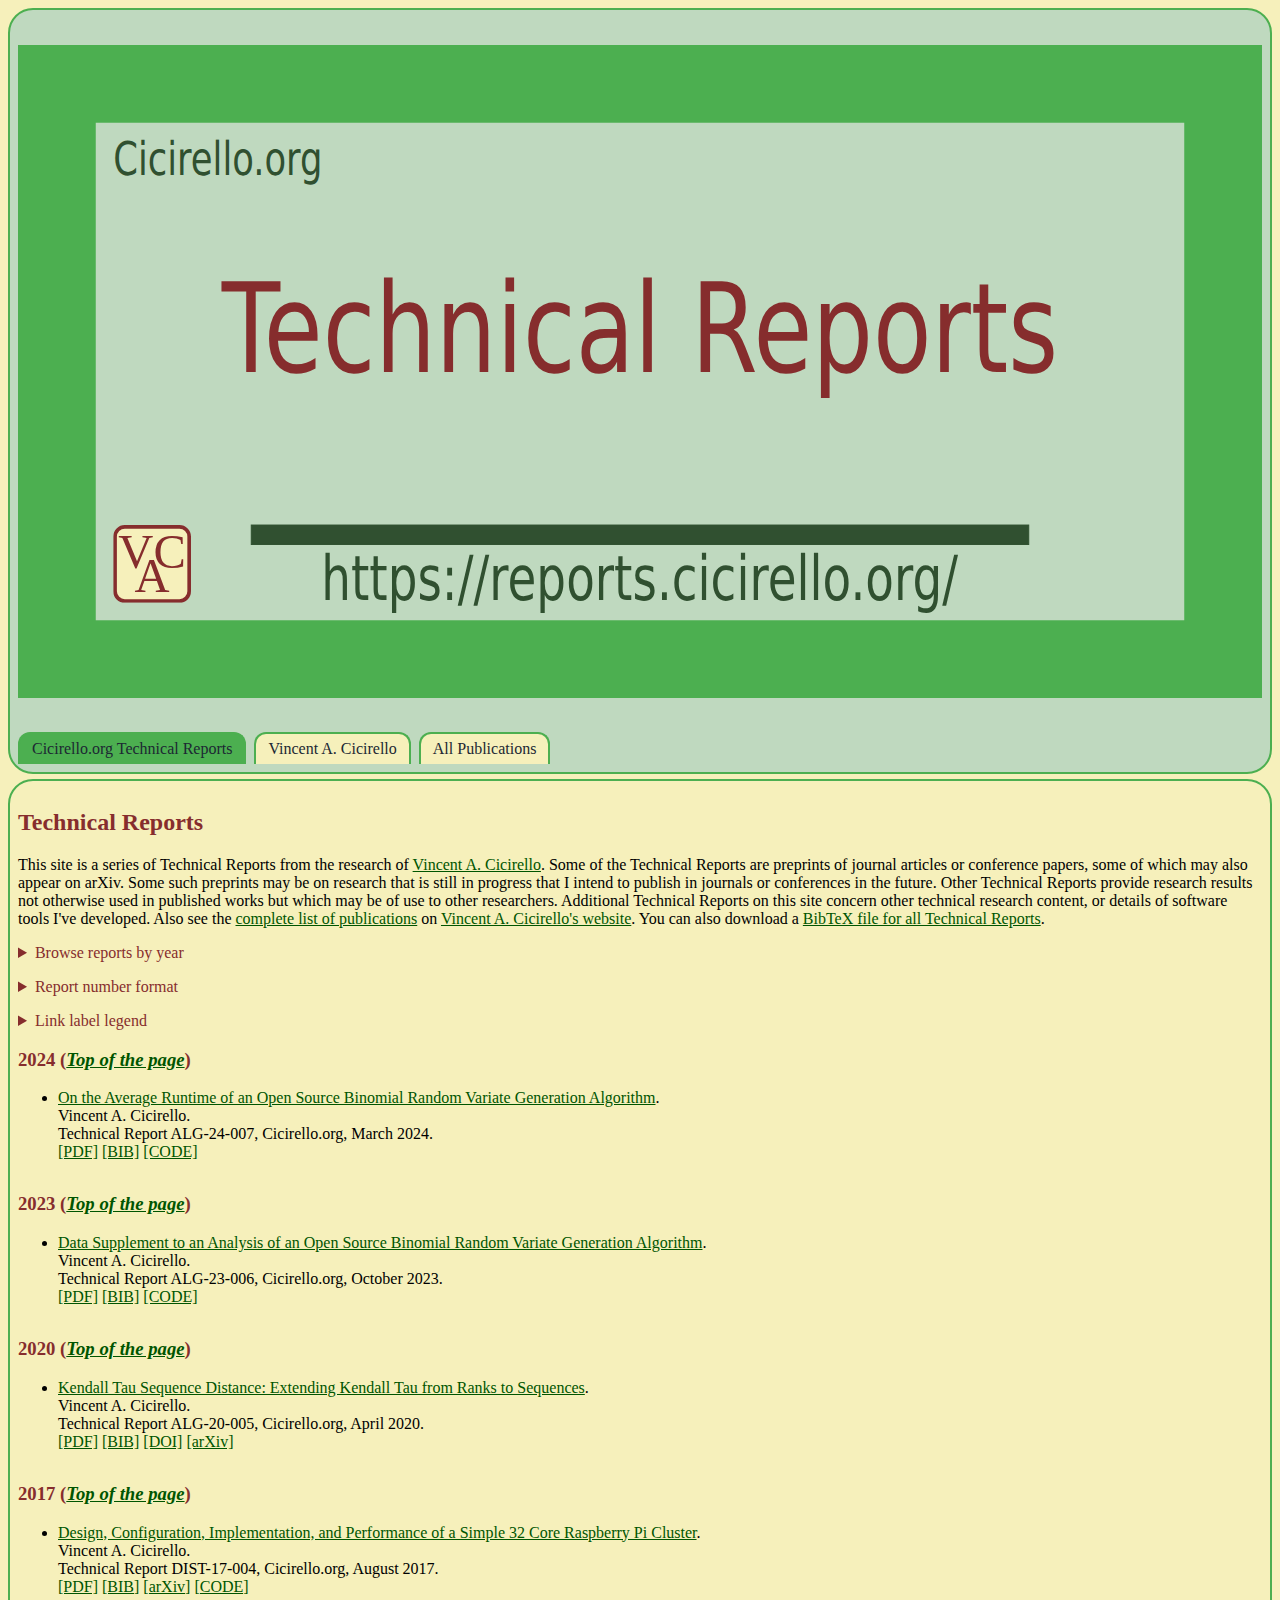
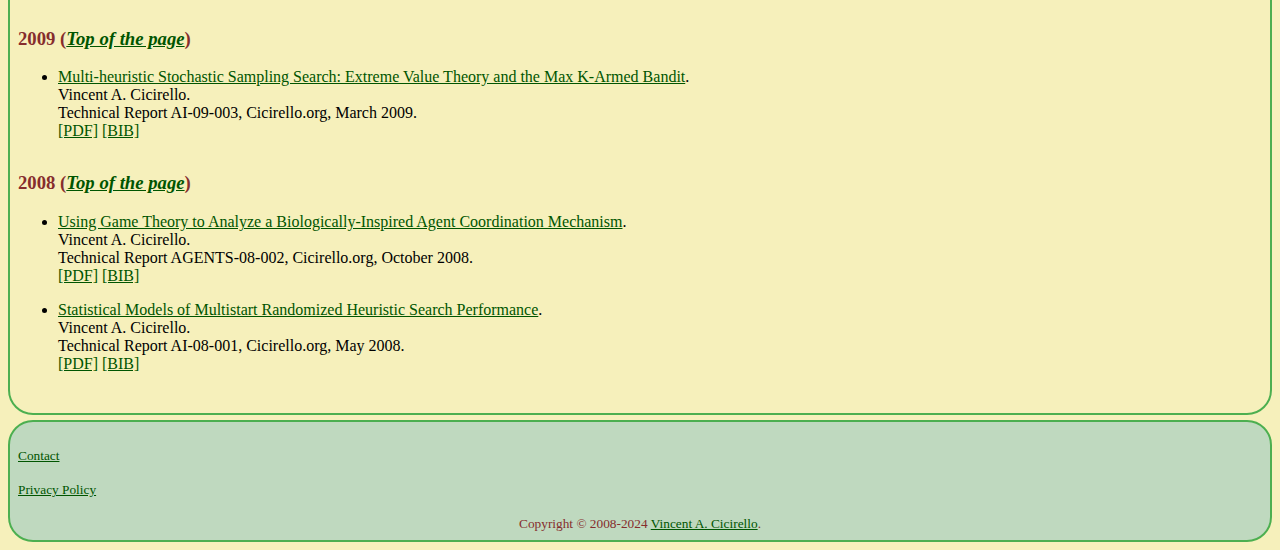
==== index.html @ 2cea1b13 "added ALG-24-007" ====
<!DOCTYPE html>
<html lang=en>
<head>
<meta charset=utf-8>
<link rel="canonical" href="https://reports.cicirello.org/">
<meta name="viewport" content="width=device-width, initial-scale=1">
<meta http-equiv="Content-Security-Policy" content="default-src 'none'; img-src 'self'; style-src 'sha256-wDhQNQeA3QCMAcoPs1LO+TUwUbNoRAyYm7H+MJEdV0U='; base-uri 'none'; form-action 'none';">
<meta name="referrer" content="strict-origin-when-cross-origin">
<title>Cicirello.org Technical Reports</title>
<meta name="title" content="Cicirello.org Technical Reports">
<meta name="description" content="This site is a collection of Technical Reports from the research of Vincent A. Cicirello. It includes preprints of publications, some of which may also appear on arXiv; reports on research results not otherwise used in published works but which may be of use to other researchers; among other technical research content.">
<link rel="icon" href="/images/favicon.svg" sizes="any" type="image/svg+xml">
<meta property="og:url" content="https://reports.cicirello.org/">
<meta property="og:title" content="Cicirello.org Technical Reports">
<meta property="og:image" content="https://reports.cicirello.org/images/reports.png">
<meta property="og:image:width" content="1280">
<meta property="og:image:height" content="672">
<meta property="og:description" content="This site is a collection of Technical Reports from the research of Vincent A. Cicirello. It includes preprints of publications, some of which may also appear on arXiv; reports on research results not otherwise used in published works but which may be of use to other researchers; among other technical research content.">
<style>
header, nav, footer, article, section {display: block;}
footer {clear: both;}
body {background-color: #f6f0bb; font-family: Georgia, Times, "Times New Roman", serif;}
#siteheader, footer {background-color: #bfd9bf;}
#siteheader, footer, article {border: 2px solid #4CAF50; border-radius: 25px; margin-bottom: 5px; padding: 8px;}
h1, h2, h3, h4, h5, h6, strong {color: #862d2d;}
#siteheader h2 {font-size: 2em; text-align: center;}
img.respimg {max-width: 100%; height: auto;}
a {color: #005500;}
a:visited {color:#862d2d;}
#toggle {position: absolute; left: -100vw; display: none;}
nav {margin: 0px; padding: 0; overflow: hidden;}
nav div, #menu-icon {float: left; margin-right: 8px;}
nav div a, #menu-icon {display: block; background-color: #f6f0bb; border: 2px solid #4CAF50; text-decoration: none; text-align: center; color: #1c2833;}
nav div a {border-bottom: none; border-radius: 12px 12px 0px 0px; padding: 6px 12px;}
#menu-icon {cursor: pointer; display: none;}
nav div a:visited {color: #1c2833;}
nav div a:hover:not(.active), #menu-icon:hover:not(.active) {background-color: #305030; color: white;}
nav div a.active {background-color: #4CAF50;}
article li {margin-bottom: 12px; margin-top: 12px;}
.publist li {margin-bottom: 16px;}
.publist ul {margin-bottom: 32px;}
section {margin-top: 30px;}
#pubyears {list-style-type: none; margin: 0px; padding: 0px; overflow: auto;}
#pubyears li {float: left; margin: 0px 12px 12px 0px;}
#copyright {text-align: center; color: #862d2d;}
.pdfembed {width:96%; height:123vw; padding:16px 2%;}
img.button {margin:0px 0px 0px 12px;}
@media screen and (max-width:600px){
nav div a:not(.active) {display: none;}
#toggle:checked ~ div a:not(.active) {display: block;}
#menu-icon {display: block; padding: 3px 7px 3px 7px; border-radius: 4px;}
.pdfembed {display:none;}
}
details, details[open] summary {margin-bottom:12pt; margin-top:12pt;}
summary {color:#862d2d; cursor:pointer;}
table {border-collapse:collapse; border: 2px solid #862d2d;}
th {text-align:left;color: #862d2d;}
td, th {padding:5px; border: 1px solid #862d2d;}
pre {overflow-x:auto;}
</style>
</head>
<body>
<header id="siteheader">
<h2><img src="images/reports.svg" alt="Cicirello.org Technical Reports" width="1280" height="672" class="respimg"></h2>
<nav id="topNav">
<input type="checkbox" id="toggle">
<label for="toggle" id="menu-icon">&#9776;</label>
<div><a href="/" class="active">Cicirello.org Technical Reports</a></div>
<div><a href="https://www.cicirello.org/">Vincent A. Cicirello</a></div>
<div><a href="https://www.cicirello.org/publications/">All Publications</a></div>
</nav>
</header>
<article class="publist">
<h2 id="top">Technical Reports</h2>
<p>This site is a series of Technical Reports from the research of
<a href="https://www.cicirello.org/">Vincent A. Cicirello</a>. Some of the
Technical Reports are preprints of journal articles or conference papers,
some of which may also appear on arXiv. Some such preprints may be on
research that is still in progress that I intend to publish in journals
or conferences in the future. Other Technical Reports provide research
results not otherwise used in published works but which may be of use to
other researchers. Additional Technical Reports on this site concern other
technical research content, or details of software tools I've developed.
Also see the
<a href="https://www.cicirello.org/publications/">complete list of
publications</a> on
<a href="https://www.cicirello.org/">Vincent A. Cicirello's website</a>.
You can also download a <a href="reports.bib">BibTeX file for all Technical
Reports</a>.</p>
<details>
<summary>Browse reports by year</summary>
<ul id="pubyears">
<li><a href="#2024">2024</a>,</li>
<li><a href="#2023">2023</a>,</li>
<li><a href="#2020">2020</a>,</li>
<li><a href="#2017">2017</a>,</li>
<li><a href="#2009">2009</a>,</li>
<li><a href="#2008">2008</a></li></ul>
</details>
<details>
<summary>Report number format</summary>
Reports are numbered according to PREFIX-YEAR-SEQ, where YEAR is a 2-digit year, SEQ is a
unique 3-digit sequence number, and PREFIX is an abbreviated topic or category for the
report, as indicated below:
<table>
<tr><th>PREFIX</th><th>Topic or Category</th></tr>
<tr><td>AGENTS</td><td>Agents and Multi-Agent Systems</td></tr>
<tr><td>AI</td><td>Artificial Intelligence</td></tr>
<tr><td>ALG</td><td>Algorithms</td></tr>
<tr><td>DIST</td><td>Distributed Systems</td></tr>
</table>
</details>
<details>
<summary>Link label legend</summary>
<table>
<tr><th>Link</th><th>Links To</th></tr>
<tr><td>Title</td><td>Abstract/information page</td></tr>
<tr><td>[PDF]</td><td>Full-text pdf file</td></tr>
<tr><td>[BIB]</td><td>BibTeX file</td></tr>
<tr><td>[DOI]</td><td>Persistent link to publisher's version</td></tr>
<tr><td>[PUB]</td><td>Publisher's version</td></tr>
<tr><td>[arXiv]</td><td>Preprint on arXiv.org</td></tr>
<tr><td>[CODE]</td><td>Source code repository, such as to reproduce experimental results, etc.</td></tr>
</table>
</details>
<h3 id="2024">2024 (<a href="#top"><em>Top of the page</em></a>)</h3>
<ul>
<li><a href="24/007/">On the Average Runtime of an Open Source Binomial Random Variate Generation Algorithm</a>.<br>
Vincent A. Cicirello.<br>
Technical Report ALG-24-007, Cicirello.org, March 2024.<br>
<a href="24/007/ALG-24-007.pdf">[PDF]</a> <a href="24/007/ALG-24-007.bib">[BIB]</a> <a href="https://github.com/cicirello/btpe-iterations">[CODE]</a></li>
</ul>
<h3 id="2023">2023 (<a href="#top"><em>Top of the page</em></a>)</h3>
<ul>
<li><a href="23/006/">Data Supplement to an Analysis of an Open Source Binomial Random Variate Generation Algorithm</a>.<br>
Vincent A. Cicirello.<br>
Technical Report ALG-23-006, Cicirello.org, October 2023.<br>
<a href="23/006/VAC-TR-23-006.pdf">[PDF]</a> <a href="23/006/ALG-23-006.bib">[BIB]</a> <a href="https://github.com/cicirello/btpe-iterations">[CODE]</a></li>
</ul>
<h3 id="2020">2020 (<a href="#top"><em>Top of the page</em></a>)</h3>
<ul>
<li><a href="20/005/">Kendall Tau Sequence Distance: Extending Kendall Tau from Ranks to Sequences</a>.<br>
Vincent A. Cicirello.<br>
Technical Report ALG-20-005, Cicirello.org, April 2020.<br>
<a href="20/005/VAC-TR-20-005.pdf">[PDF]</a> <a href="20/005/ALG-20-005.bib">[BIB]</a> <a href="https://doi.org/10.4108/eai.13-7-2018.163925">[DOI]</a> <a href="https://arxiv.org/abs/1905.02752">[arXiv]</a></li>
</ul>
<h3 id="2017">2017 (<a href="#top"><em>Top of the page</em></a>)</h3>
<ul>
<li><a href="17/004/">Design, Configuration, Implementation, and Performance of a Simple 32 Core Raspberry Pi Cluster</a>.<br>
Vincent A. Cicirello.<br>
Technical Report DIST-17-004, Cicirello.org, August 2017.<br>
<a href="17/004/VAC-TR-17-004.pdf">[PDF]</a> <a href="17/004/DIST-17-004.bib">[BIB]</a> <a href="https://arxiv.org/abs/1708.05264">[arXiv]</a> <a href="https://github.com/cicirello/ClusterPerformanceTests">[CODE]</a></li>
</ul>
<h3 id="2009">2009 (<a href="#top"><em>Top of the page</em></a>)</h3>
<ul>
<li><a href="09/003/">Multi-heuristic Stochastic Sampling Search: Extreme Value Theory and the Max K-Armed Bandit</a>.<br>
Vincent A. Cicirello.<br>
Technical Report AI-09-003, Cicirello.org, March 2009.<br>
<a href="09/003/VAC-TR-09-003.pdf">[PDF]</a> <a href="09/003/AI-09-003.bib">[BIB]</a></li>
</ul>
<h3 id="2008">2008 (<a href="#top"><em>Top of the page</em></a>)</h3>
<ul>
<li><a href="08/002/">Using Game Theory to Analyze a Biologically-Inspired Agent Coordination Mechanism</a>.<br>
Vincent A. Cicirello.<br>
Technical Report AGENTS-08-002, Cicirello.org, October 2008.<br>
<a href="08/002/VAC-TR-08-002.pdf">[PDF]</a> <a href="08/002/AGENTS-08-002.bib">[BIB]</a></li>
<li><a href="08/001/">Statistical Models of Multistart Randomized Heuristic Search Performance</a>.<br>
Vincent A. Cicirello.<br>
Technical Report AI-08-001, Cicirello.org, May 2008.<br>
<a href="08/001/VAC-TR-08-001.pdf">[PDF]</a> <a href="08/001/AI-08-001.bib">[BIB]</a></li>
</ul>
</article>
<footer>
<p><small><a rel="nofollow" href="https://www.cicirello.org/e/">Contact</a></small></p>
<p><small><a href="https://www.cicirello.org/policy/privacy/">Privacy Policy</a></small></p>
<div id="copyright"><small>Copyright &copy; 2008-2024 <a href="https://www.cicirello.org/">Vincent A. Cicirello</a>.</small></div>
</footer>
</body>
</html>
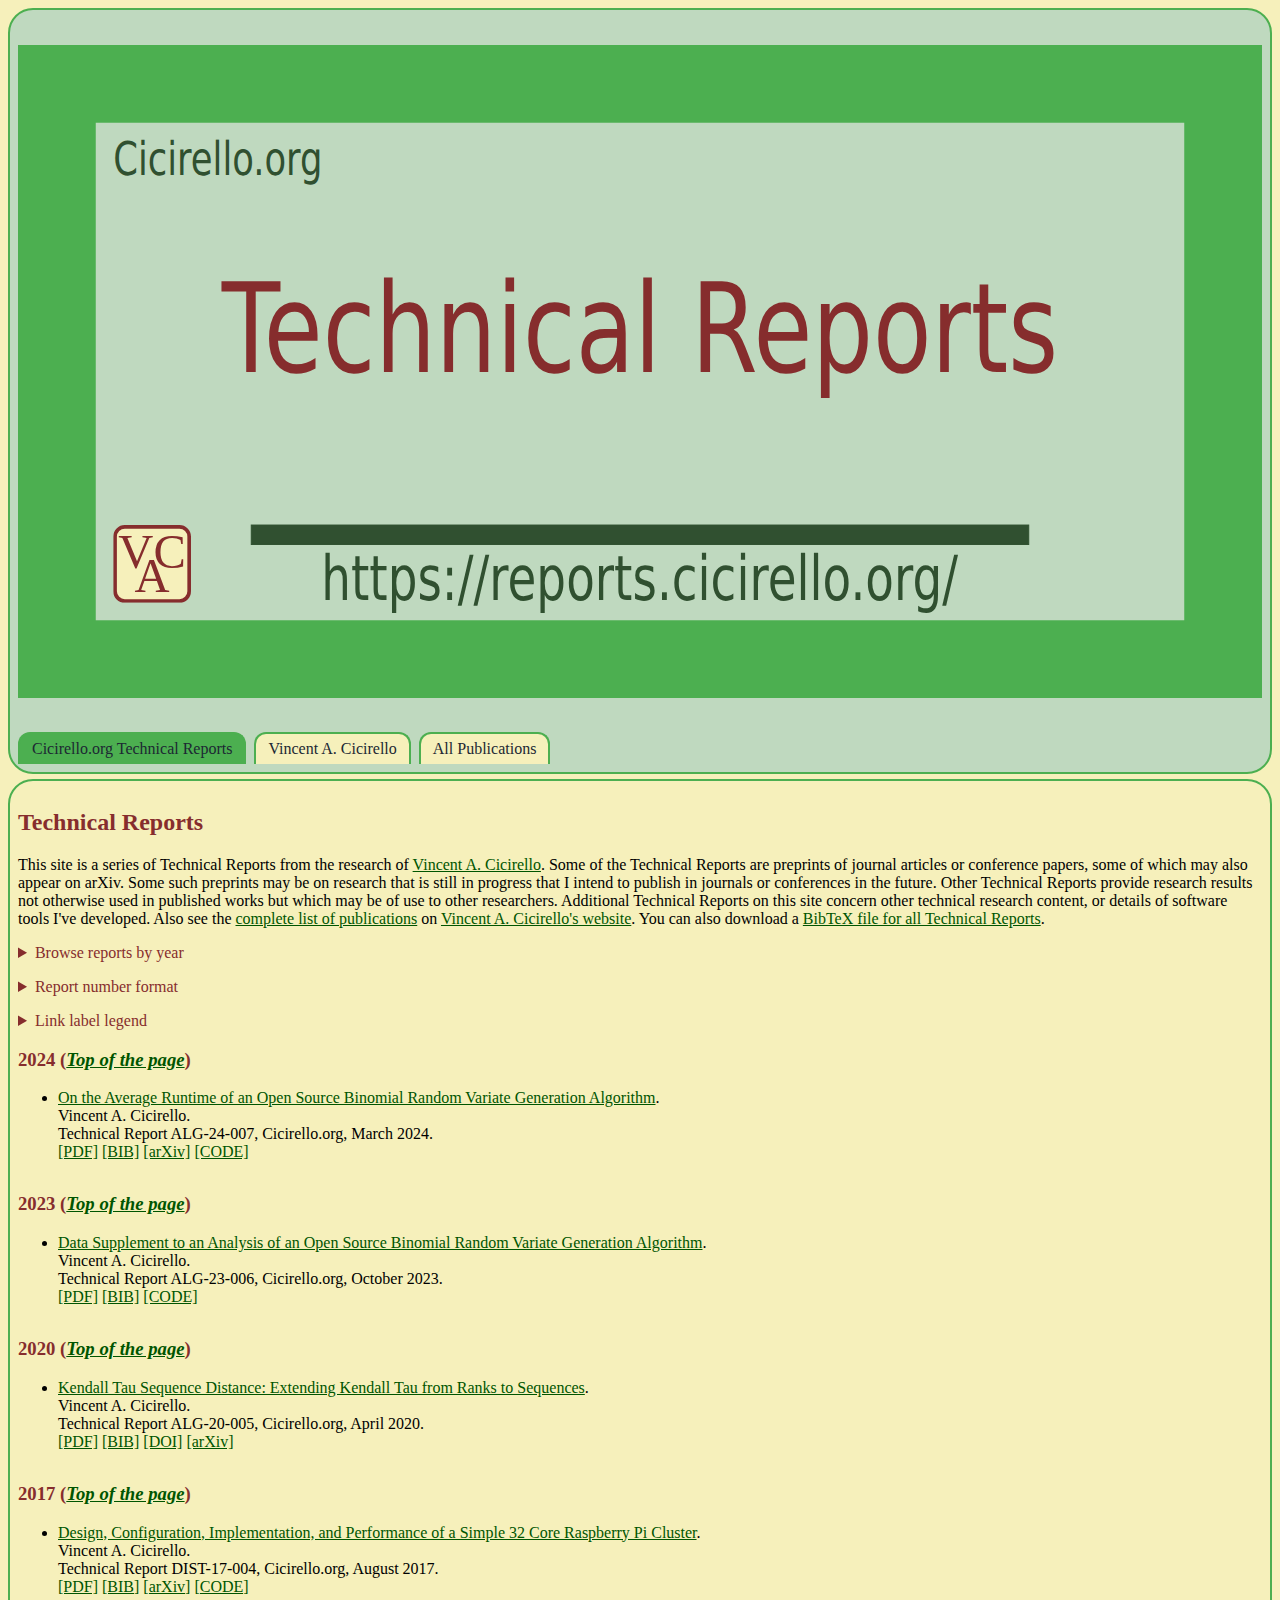
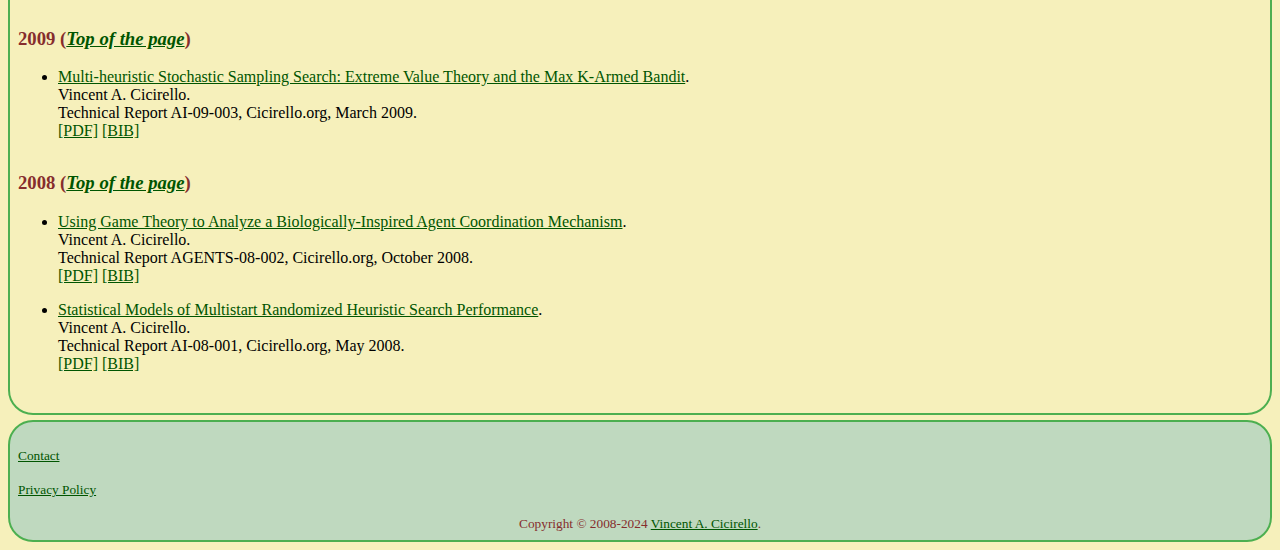
==== commit 7d61c11f: "add arxiv link for ALG-24-007" ====
--- a/index.html
+++ b/index.html
@@ -128,7 +128,7 @@
 <li><a href="24/007/">On the Average Runtime of an Open Source Binomial Random Variate Generation Algorithm</a>.<br>
 Vincent A. Cicirello.<br>
 Technical Report ALG-24-007, Cicirello.org, March 2024.<br>
-<a href="24/007/ALG-24-007.pdf">[PDF]</a> <a href="24/007/ALG-24-007.bib">[BIB]</a> <a href="https://github.com/cicirello/btpe-iterations">[CODE]</a></li>
+<a href="24/007/ALG-24-007.pdf">[PDF]</a> <a href="24/007/ALG-24-007.bib">[BIB]</a> <a href="https://arxiv.org/abs/2403.11018">[arXiv]</a> <a href="https://github.com/cicirello/btpe-iterations">[CODE]</a></li>
 </ul>
 <h3 id="2023">2023 (<a href="#top"><em>Top of the page</em></a>)</h3>
 <ul>
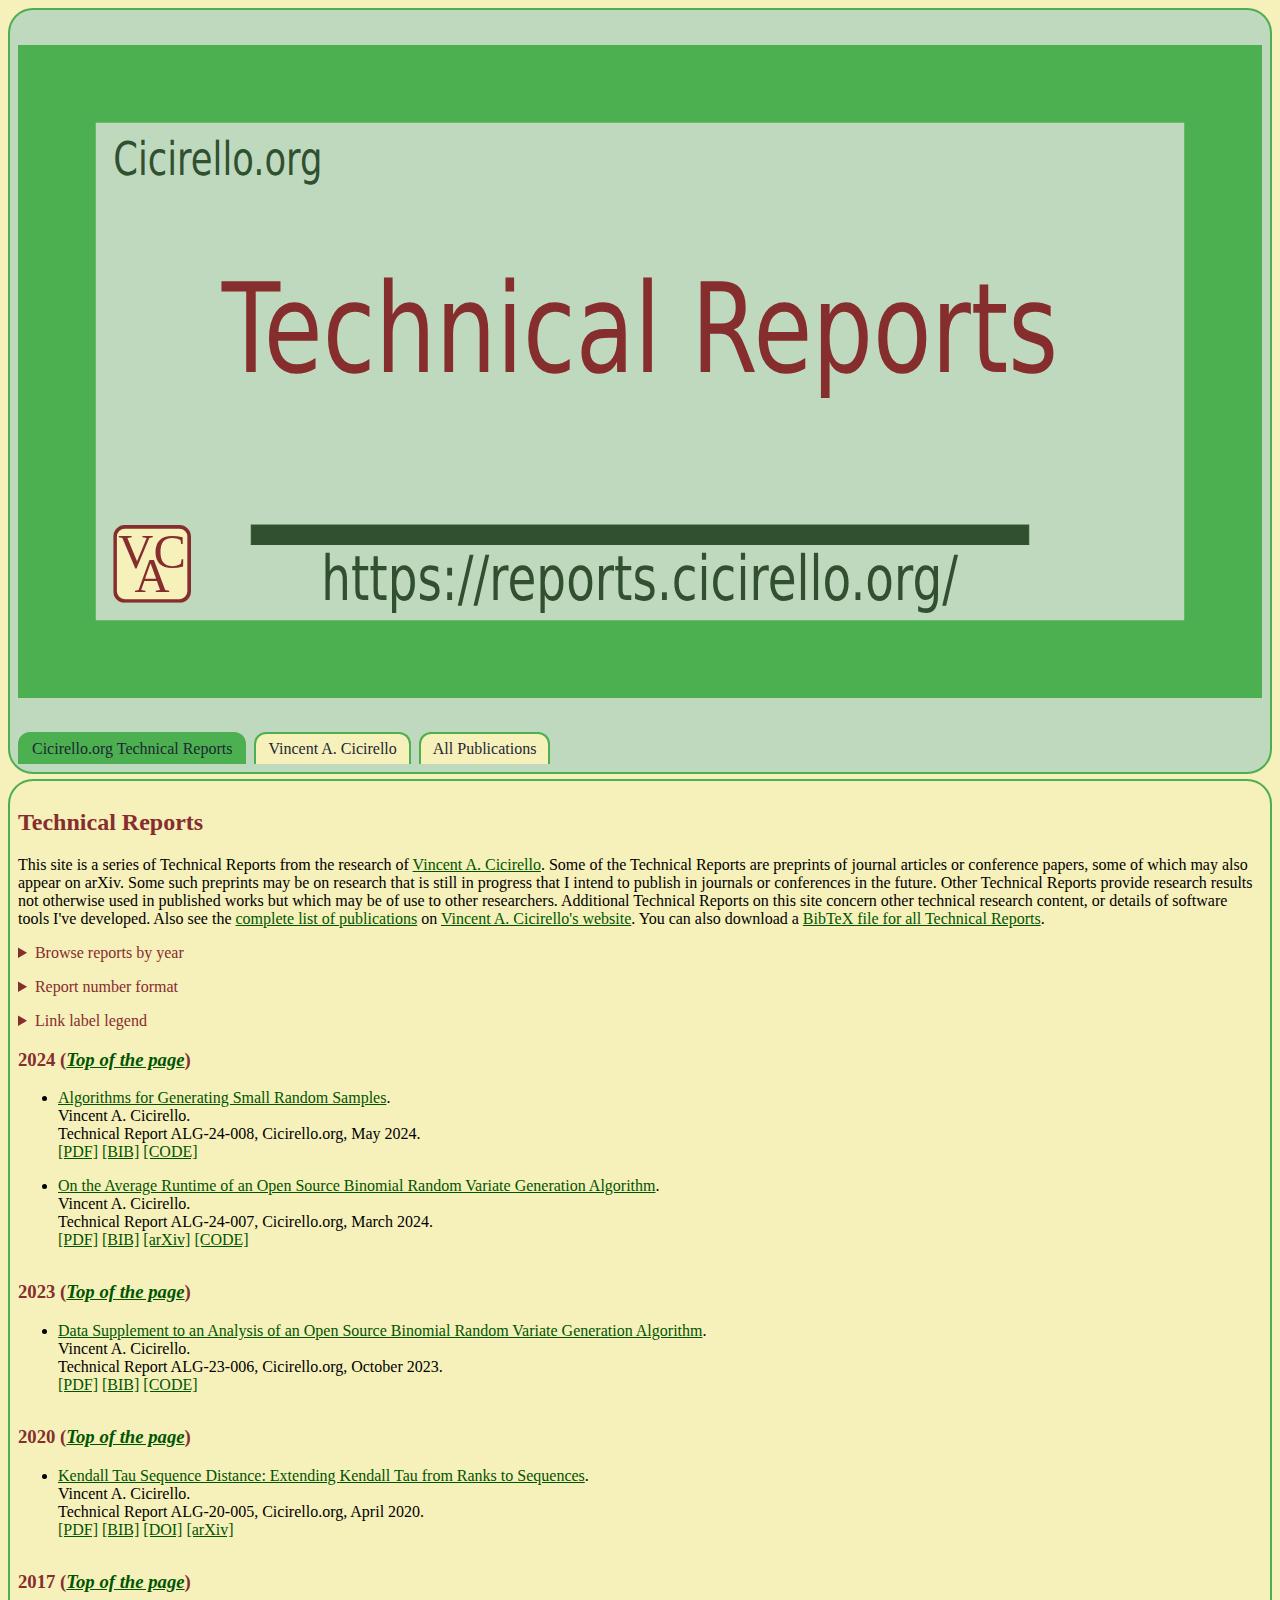
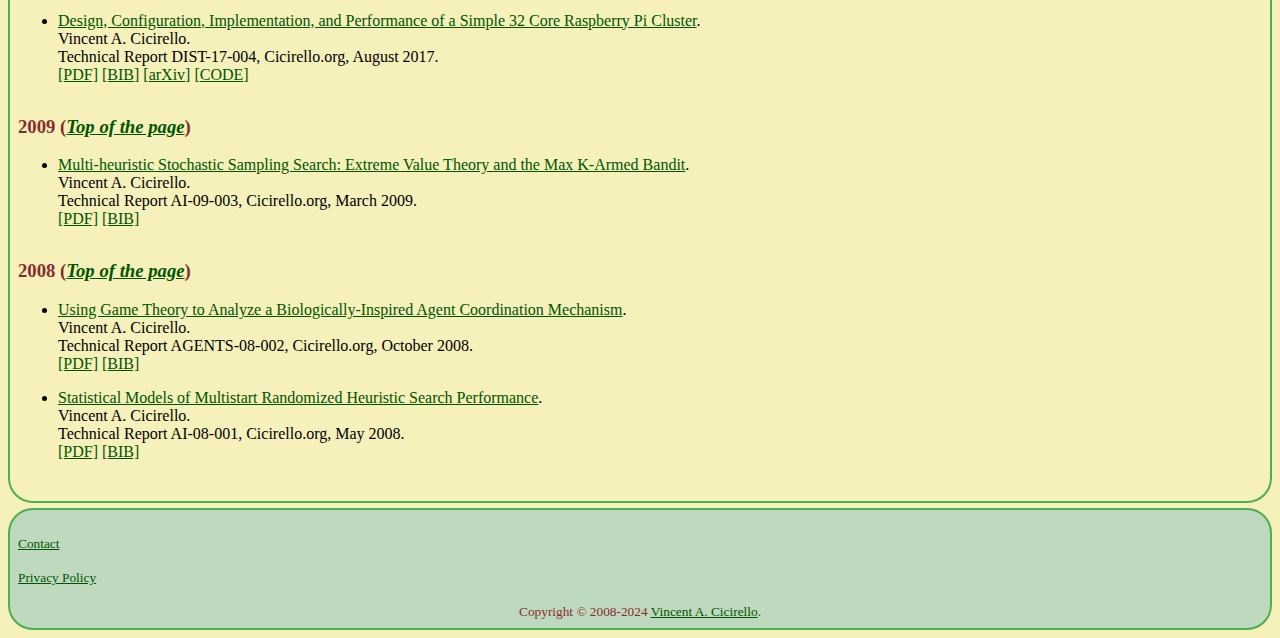
==== commit e1599dbb: "added report ALG-24-008" ====
--- a/index.html
+++ b/index.html
@@ -125,6 +125,10 @@
 </details>
 <h3 id="2024">2024 (<a href="#top"><em>Top of the page</em></a>)</h3>
 <ul>
+<li><a href="24/008/">Algorithms for Generating Small Random Samples</a>.<br>
+Vincent A. Cicirello.<br>
+Technical Report ALG-24-008, Cicirello.org, May 2024.<br>
+<a href="24/008/ALG-24-008.pdf">[PDF]</a> <a href="24/008/ALG-24-008.bib">[BIB]</a> <a href="https://github.com/cicirello/rho-mu">[CODE]</a></li>
 <li><a href="24/007/">On the Average Runtime of an Open Source Binomial Random Variate Generation Algorithm</a>.<br>
 Vincent A. Cicirello.<br>
 Technical Report ALG-24-007, Cicirello.org, March 2024.<br>
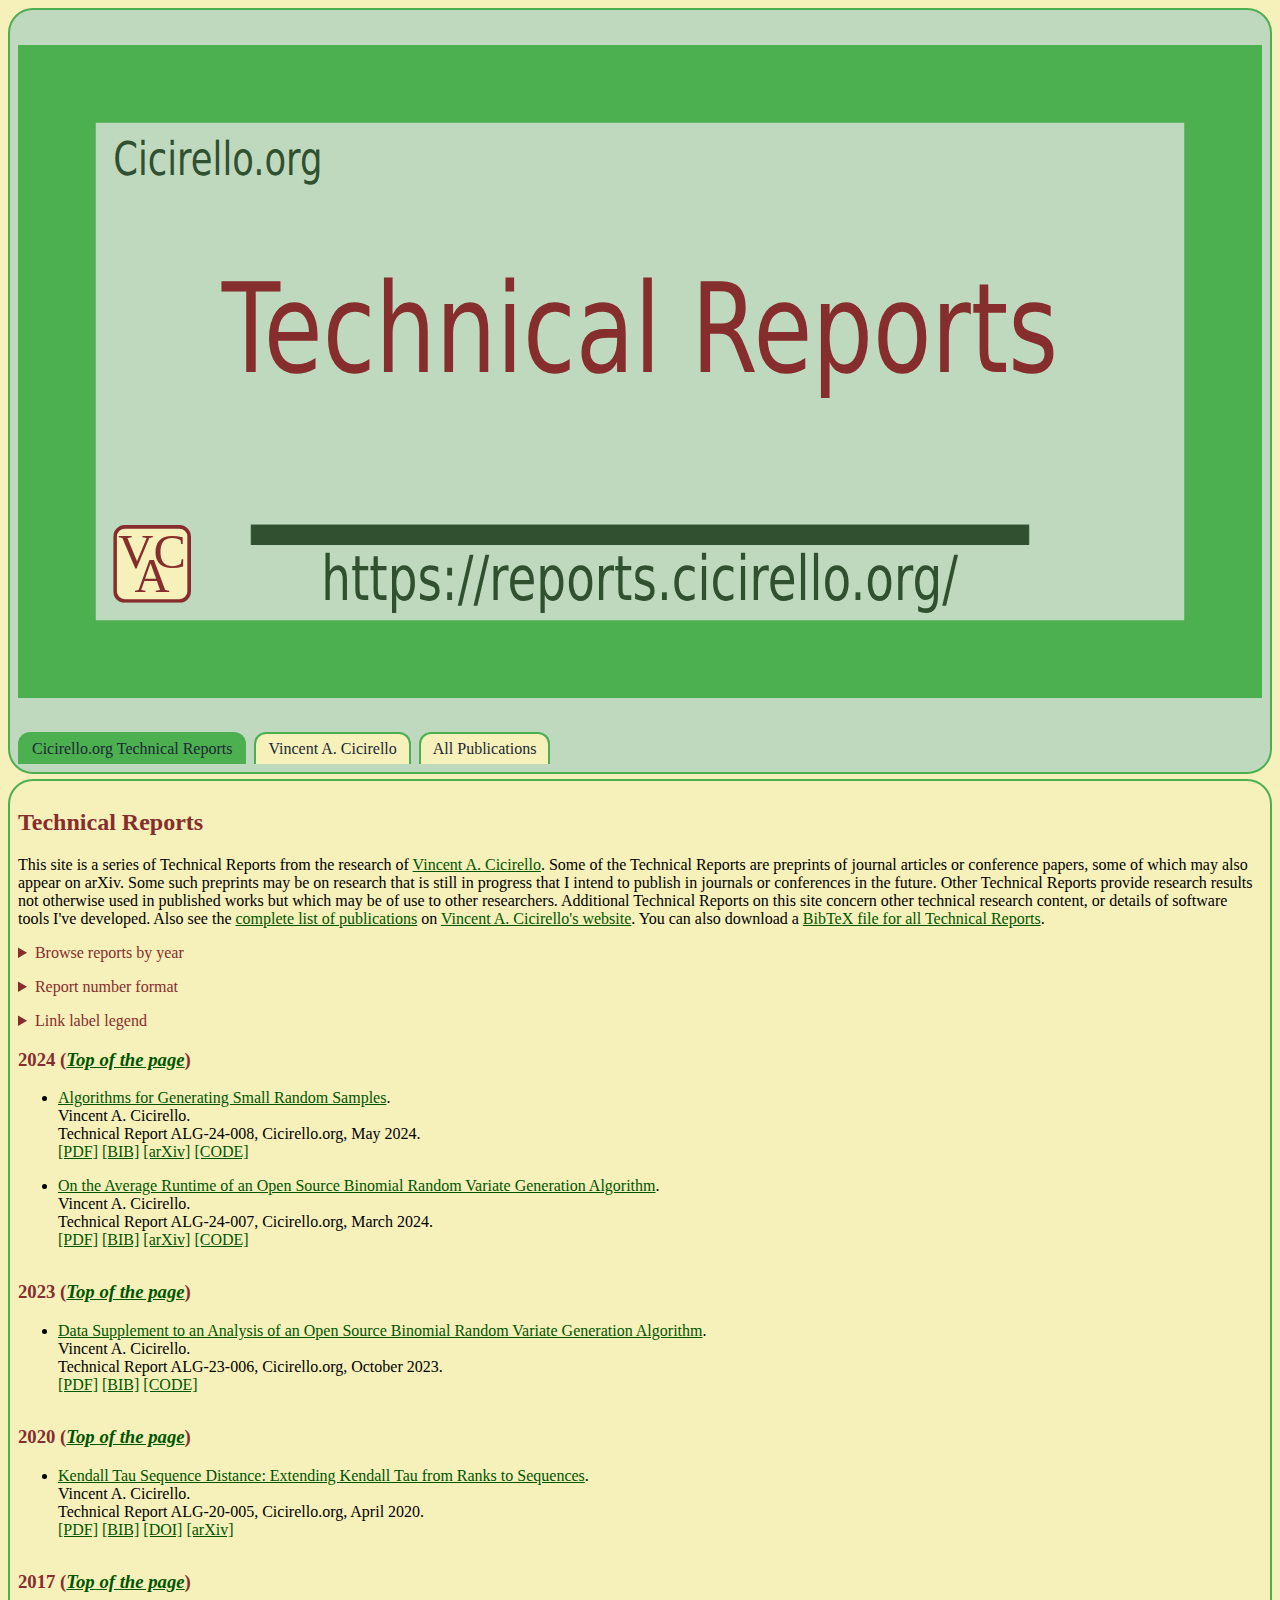
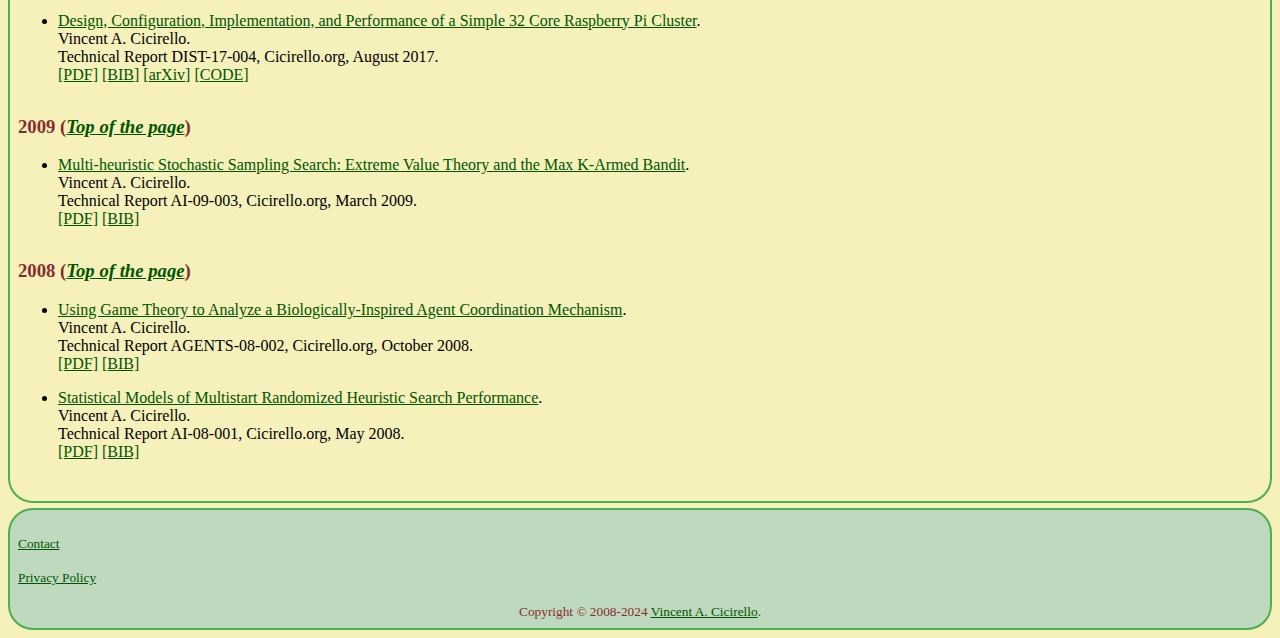
==== commit 73a9cbfd: "added arxiv link" ====
--- a/index.html
+++ b/index.html
@@ -128,7 +128,7 @@
 <li><a href="24/008/">Algorithms for Generating Small Random Samples</a>.<br>
 Vincent A. Cicirello.<br>
 Technical Report ALG-24-008, Cicirello.org, May 2024.<br>
-<a href="24/008/ALG-24-008.pdf">[PDF]</a> <a href="24/008/ALG-24-008.bib">[BIB]</a> <a href="https://github.com/cicirello/rho-mu">[CODE]</a></li>
+<a href="24/008/ALG-24-008.pdf">[PDF]</a> <a href="24/008/ALG-24-008.bib">[BIB]</a> <a href="https://arxiv.org/abs/2405.12371">[arXiv]</a> <a href="https://github.com/cicirello/rho-mu">[CODE]</a></li>
 <li><a href="24/007/">On the Average Runtime of an Open Source Binomial Random Variate Generation Algorithm</a>.<br>
 Vincent A. Cicirello.<br>
 Technical Report ALG-24-007, Cicirello.org, March 2024.<br>
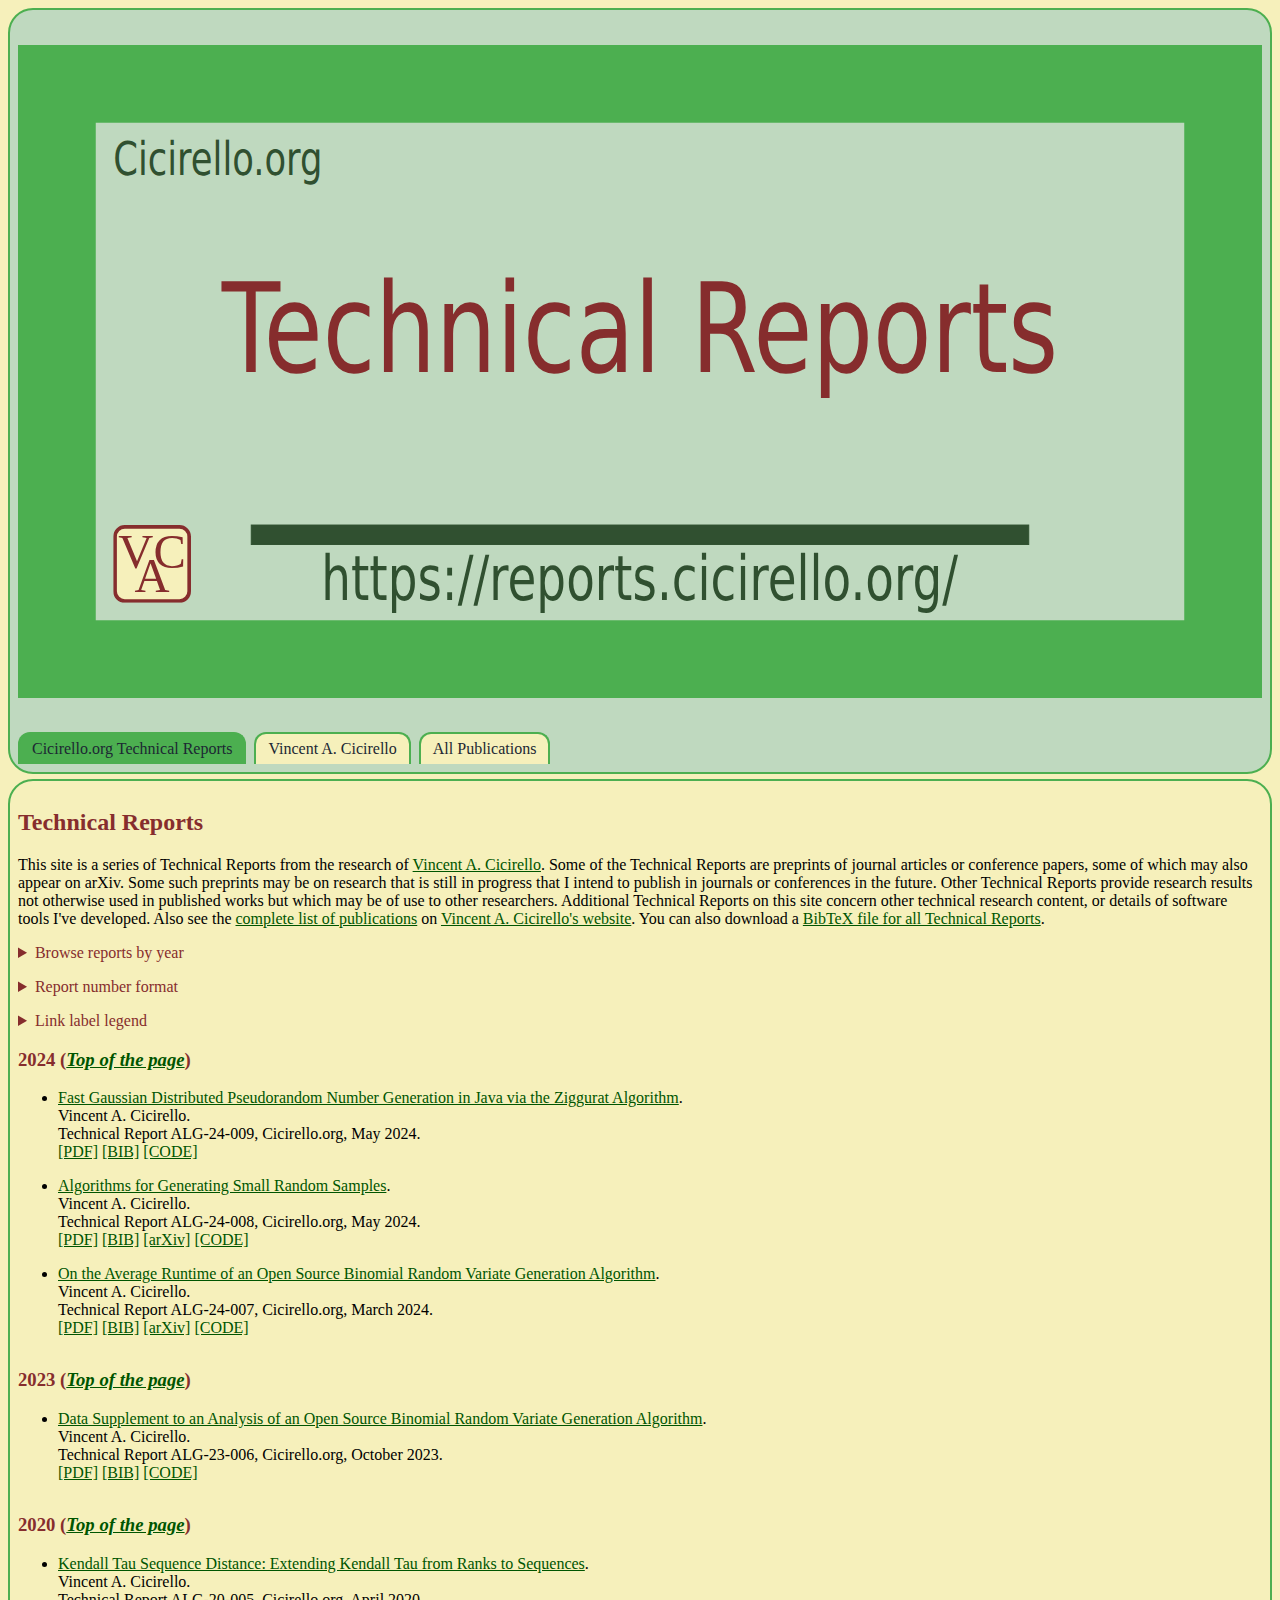
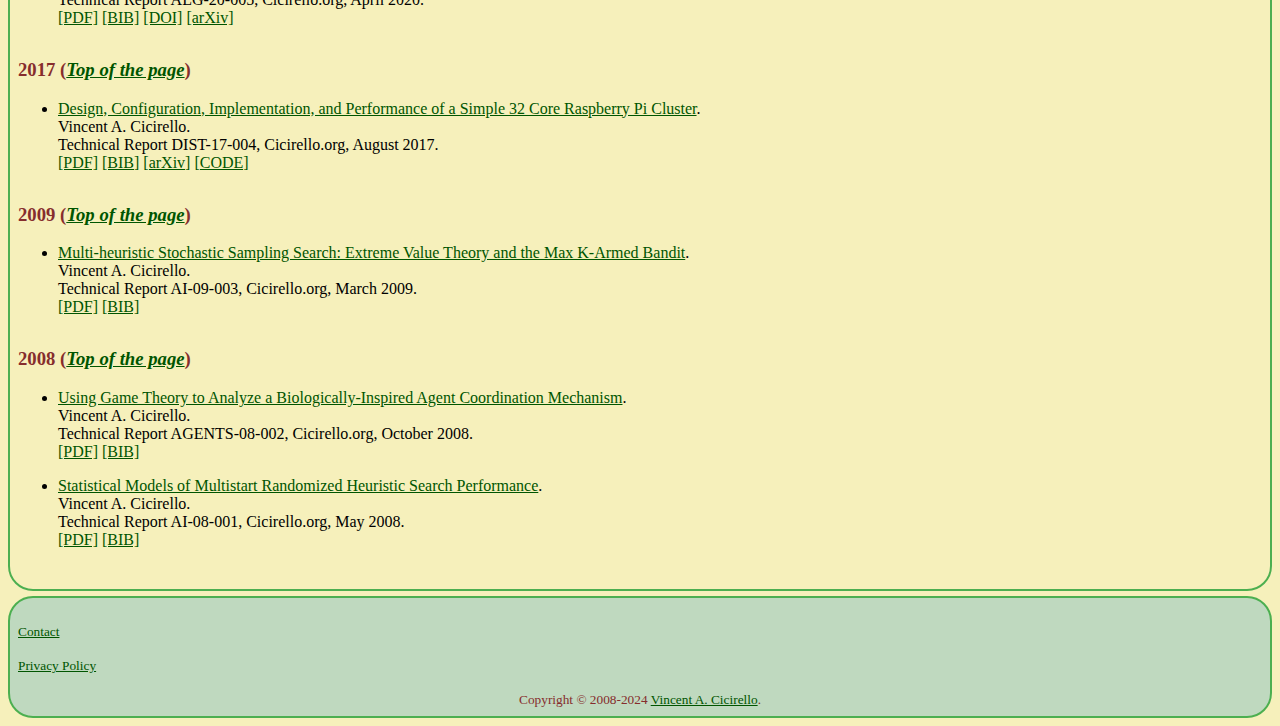
==== commit cee54bda: "add report ALG-24-009" ====
--- a/index.html
+++ b/index.html
@@ -125,6 +125,10 @@
 </details>
 <h3 id="2024">2024 (<a href="#top"><em>Top of the page</em></a>)</h3>
 <ul>
+<li><a href="24/009/">Fast Gaussian Distributed Pseudorandom Number Generation in Java via the Ziggurat Algorithm</a>.<br>
+Vincent A. Cicirello.<br>
+Technical Report ALG-24-009, Cicirello.org, May 2024.<br>
+<a href="24/009/ALG-24-009.pdf">[PDF]</a> <a href="24/009/ALG-24-009.bib">[BIB]</a> <a href="https://github.com/cicirello/ZigguratGaussian">[CODE]</a></li>
 <li><a href="24/008/">Algorithms for Generating Small Random Samples</a>.<br>
 Vincent A. Cicirello.<br>
 Technical Report ALG-24-008, Cicirello.org, May 2024.<br>
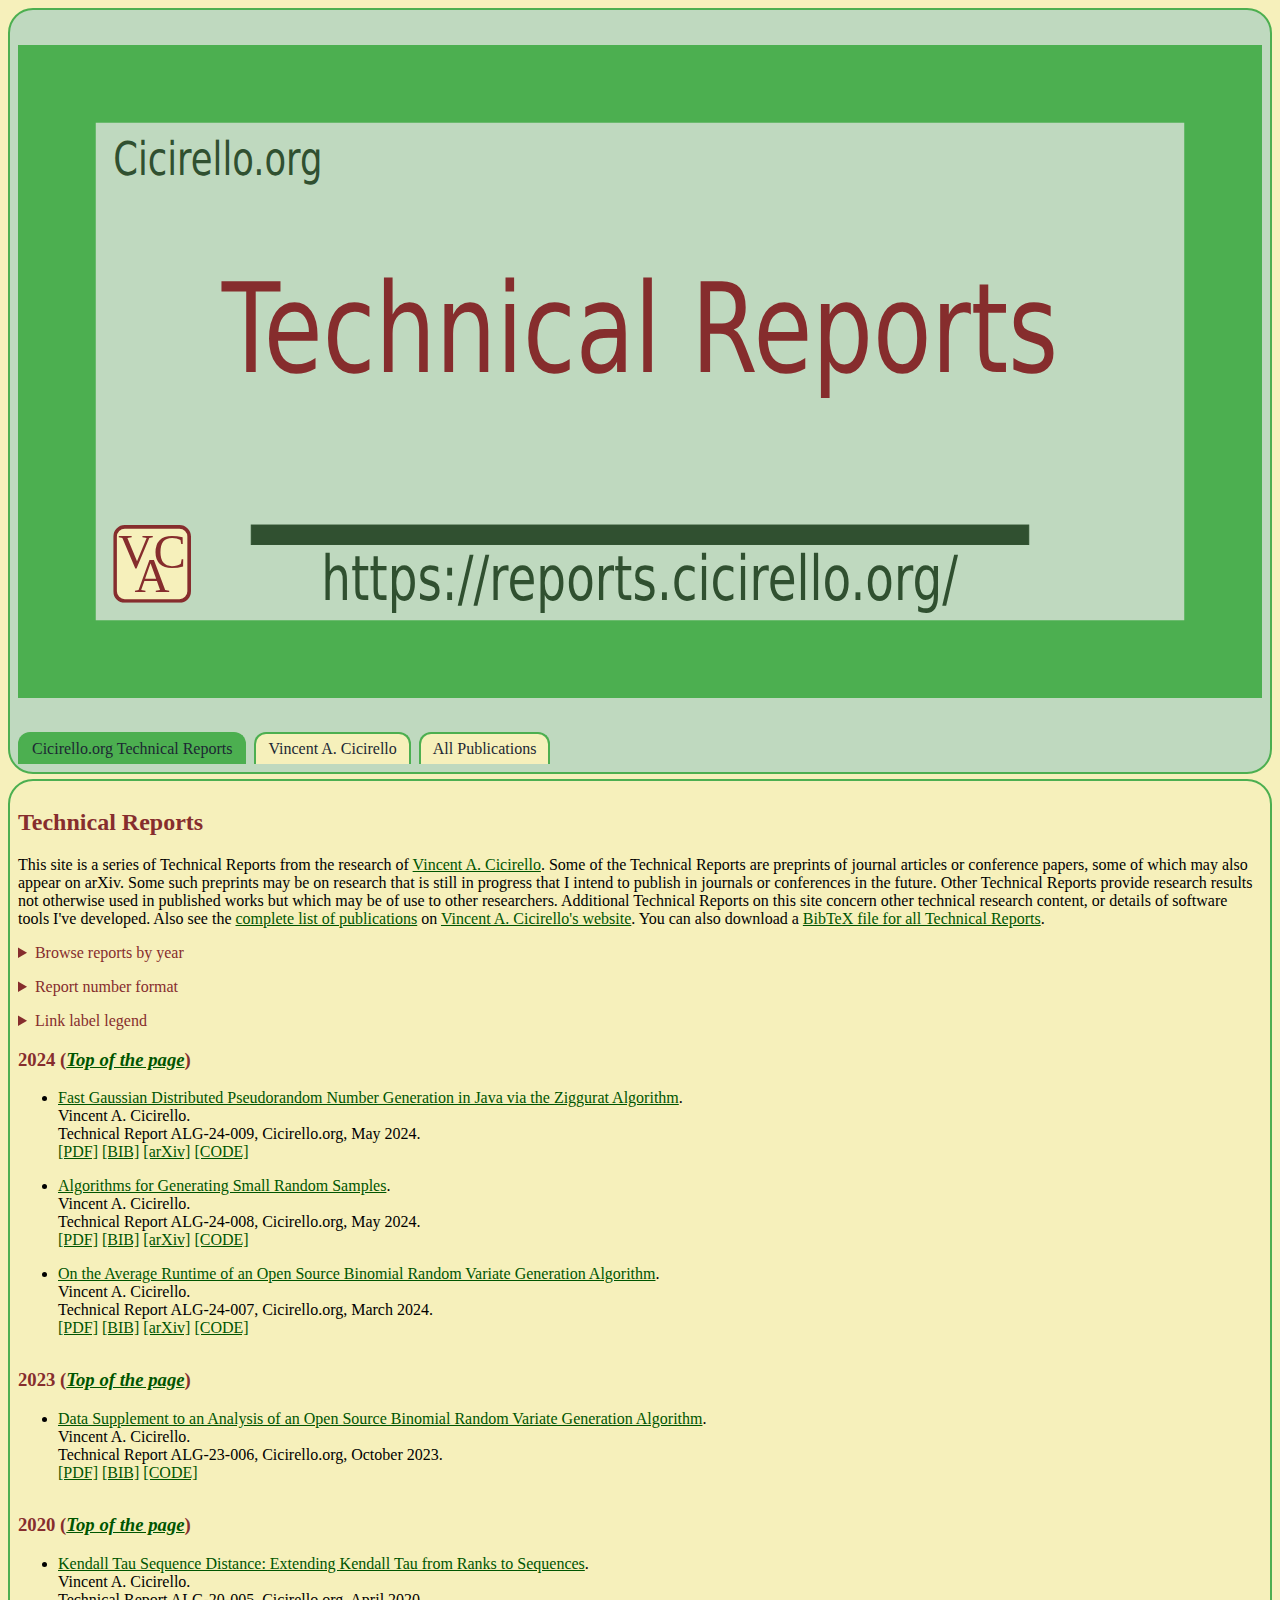
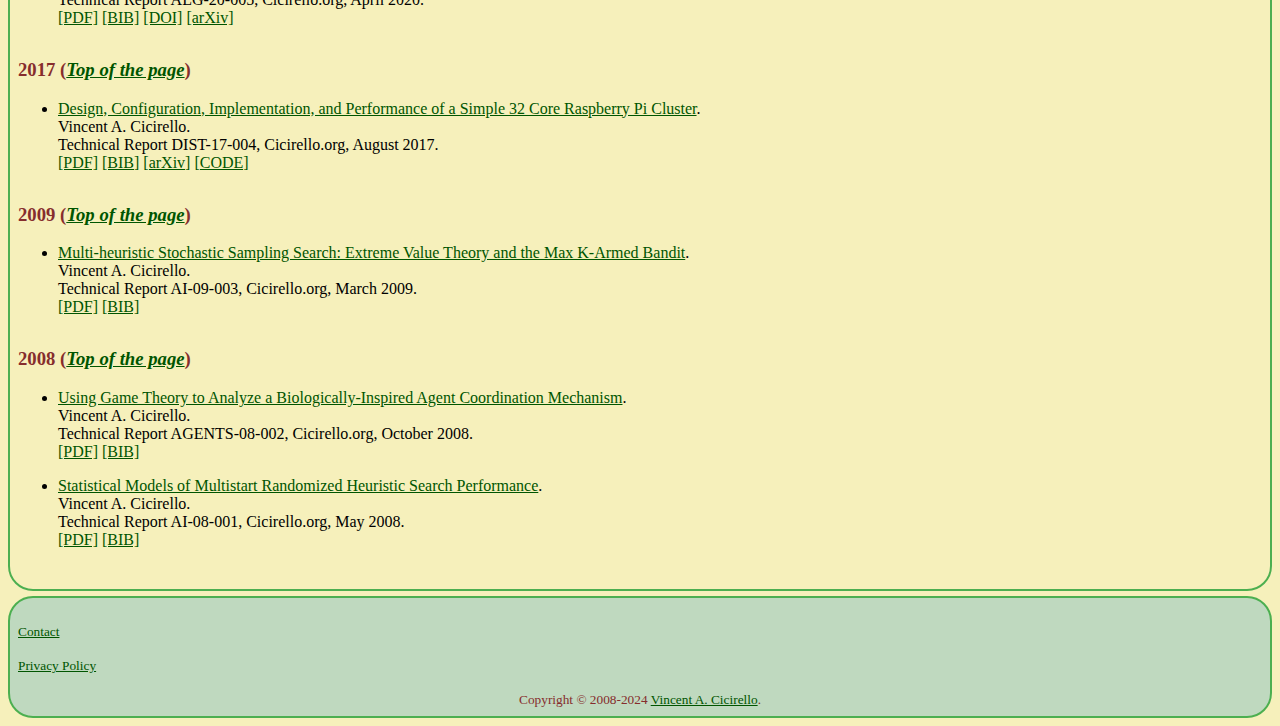
==== commit a562521b: "add arxiv link for ALG-24-009" ====
--- a/index.html
+++ b/index.html
@@ -128,7 +128,7 @@
 <li><a href="24/009/">Fast Gaussian Distributed Pseudorandom Number Generation in Java via the Ziggurat Algorithm</a>.<br>
 Vincent A. Cicirello.<br>
 Technical Report ALG-24-009, Cicirello.org, May 2024.<br>
-<a href="24/009/ALG-24-009.pdf">[PDF]</a> <a href="24/009/ALG-24-009.bib">[BIB]</a> <a href="https://github.com/cicirello/ZigguratGaussian">[CODE]</a></li>
+<a href="24/009/ALG-24-009.pdf">[PDF]</a> <a href="24/009/ALG-24-009.bib">[BIB]</a> <a href="https://arxiv.org/abs/2405.19493">[arXiv]</a> <a href="https://github.com/cicirello/ZigguratGaussian">[CODE]</a></li>
 <li><a href="24/008/">Algorithms for Generating Small Random Samples</a>.<br>
 Vincent A. Cicirello.<br>
 Technical Report ALG-24-008, Cicirello.org, May 2024.<br>
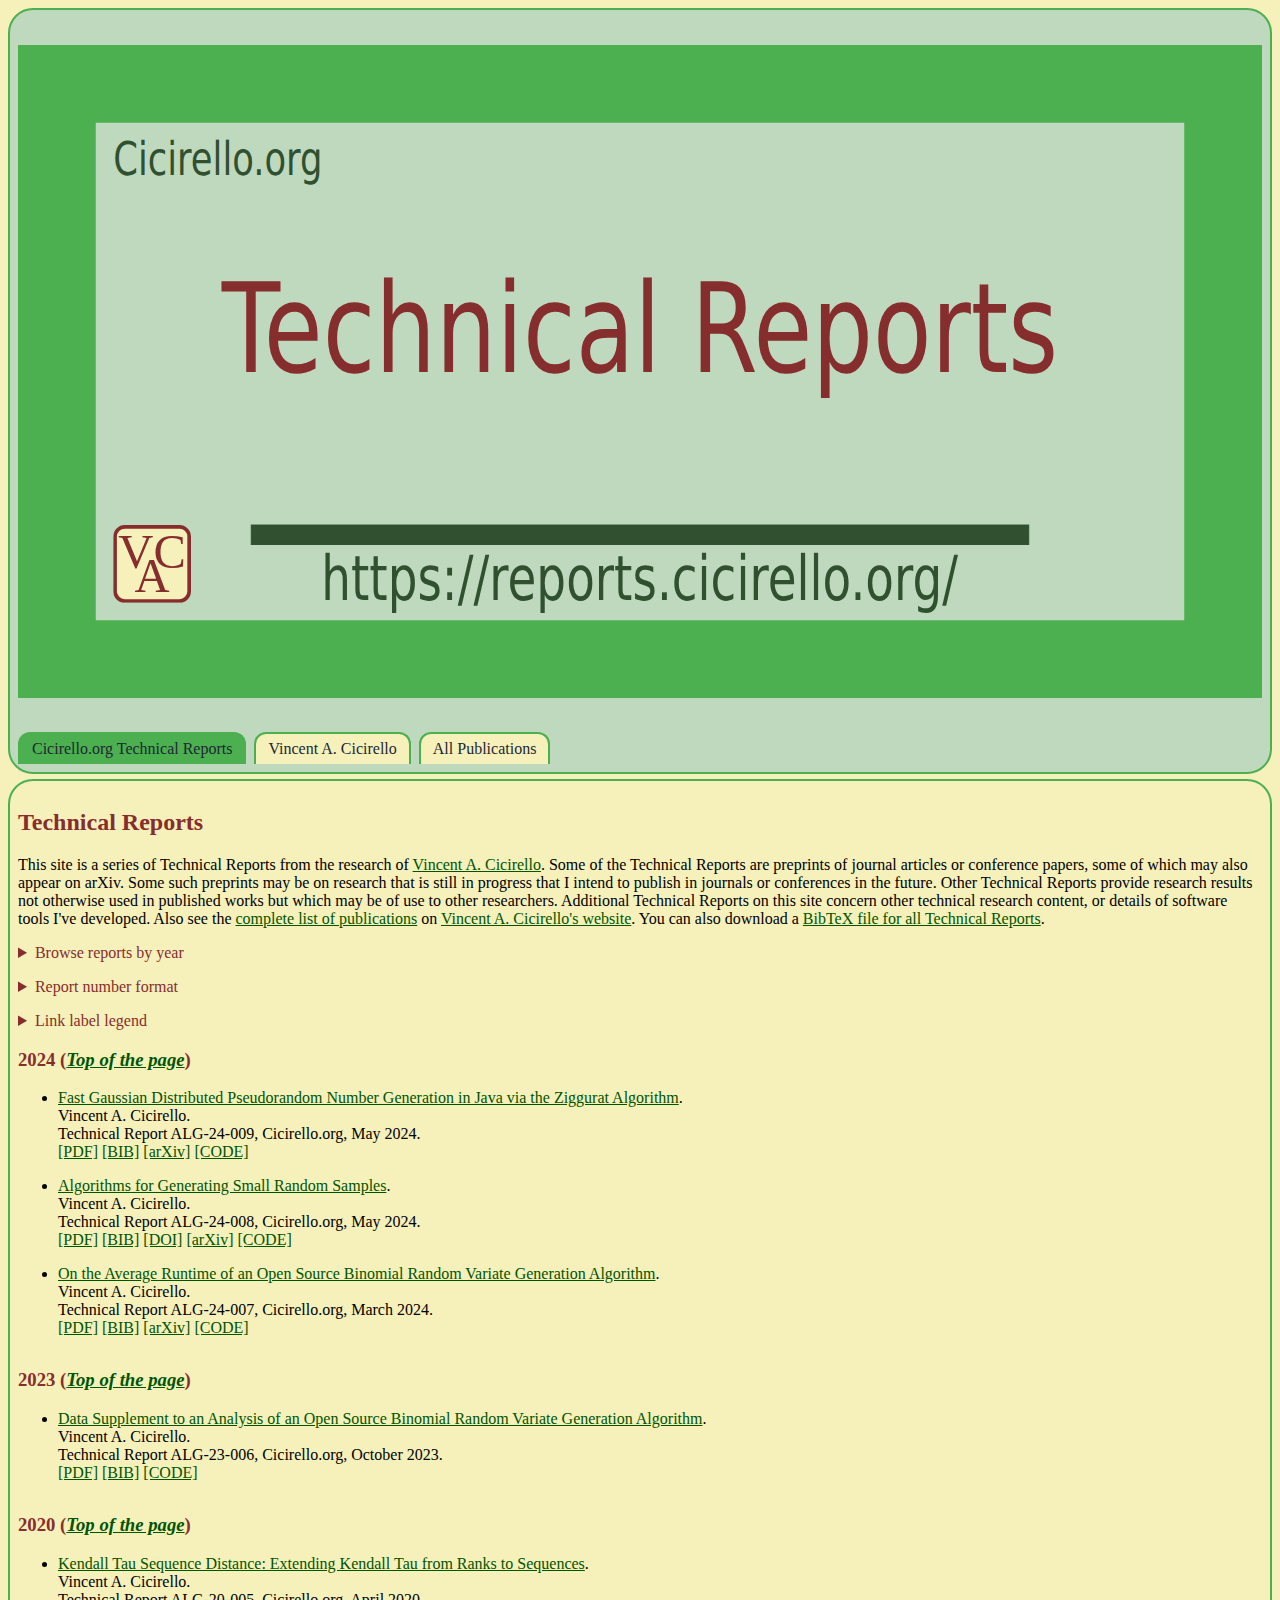
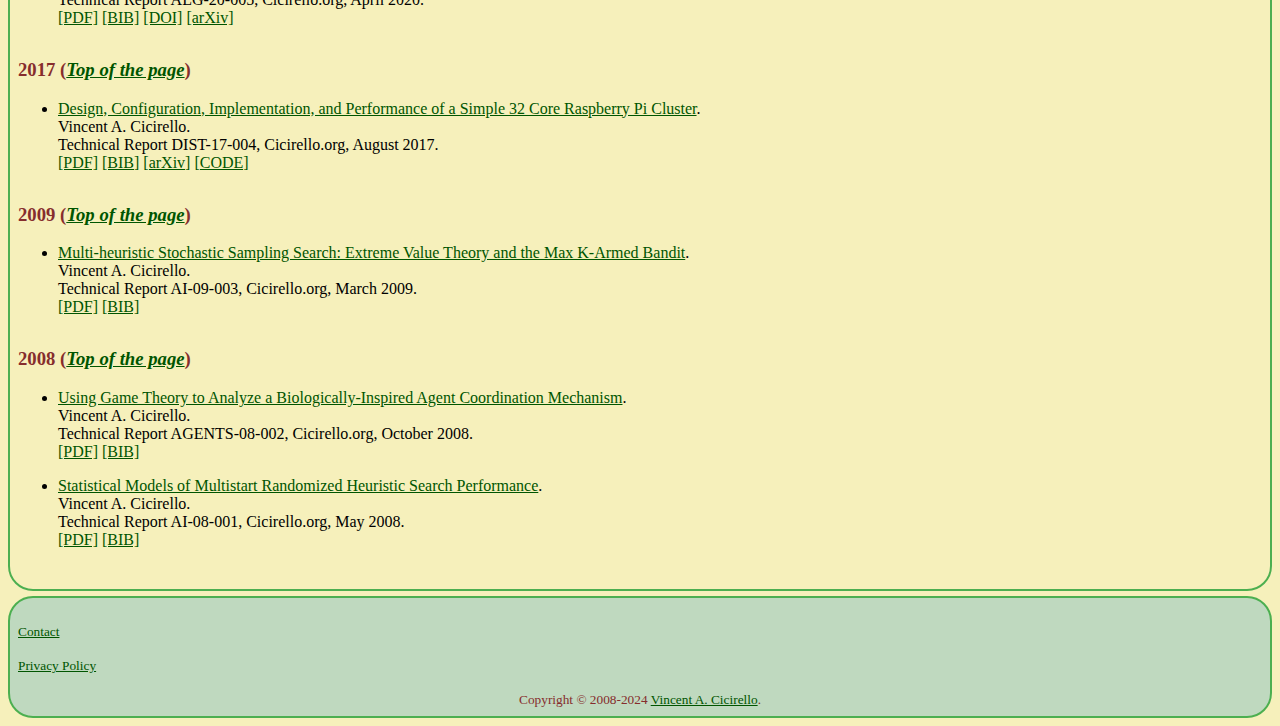
==== commit 7d516b71: "add SPE 2024 citation" ====
--- a/index.html
+++ b/index.html
@@ -132,7 +132,7 @@
 <li><a href="24/008/">Algorithms for Generating Small Random Samples</a>.<br>
 Vincent A. Cicirello.<br>
 Technical Report ALG-24-008, Cicirello.org, May 2024.<br>
-<a href="24/008/ALG-24-008.pdf">[PDF]</a> <a href="24/008/ALG-24-008.bib">[BIB]</a> <a href="https://arxiv.org/abs/2405.12371">[arXiv]</a> <a href="https://github.com/cicirello/rho-mu">[CODE]</a></li>
+<a href="24/008/ALG-24-008.pdf">[PDF]</a> <a href="24/008/ALG-24-008.bib">[BIB]</a> <a href="https://doi.org/10.1002/spe.3379">[DOI]</a> <a href="https://arxiv.org/abs/2405.12371">[arXiv]</a> <a href="https://github.com/cicirello/small-sample-experiments">[CODE]</a></li>
 <li><a href="24/007/">On the Average Runtime of an Open Source Binomial Random Variate Generation Algorithm</a>.<br>
 Vincent A. Cicirello.<br>
 Technical Report ALG-24-007, Cicirello.org, March 2024.<br>
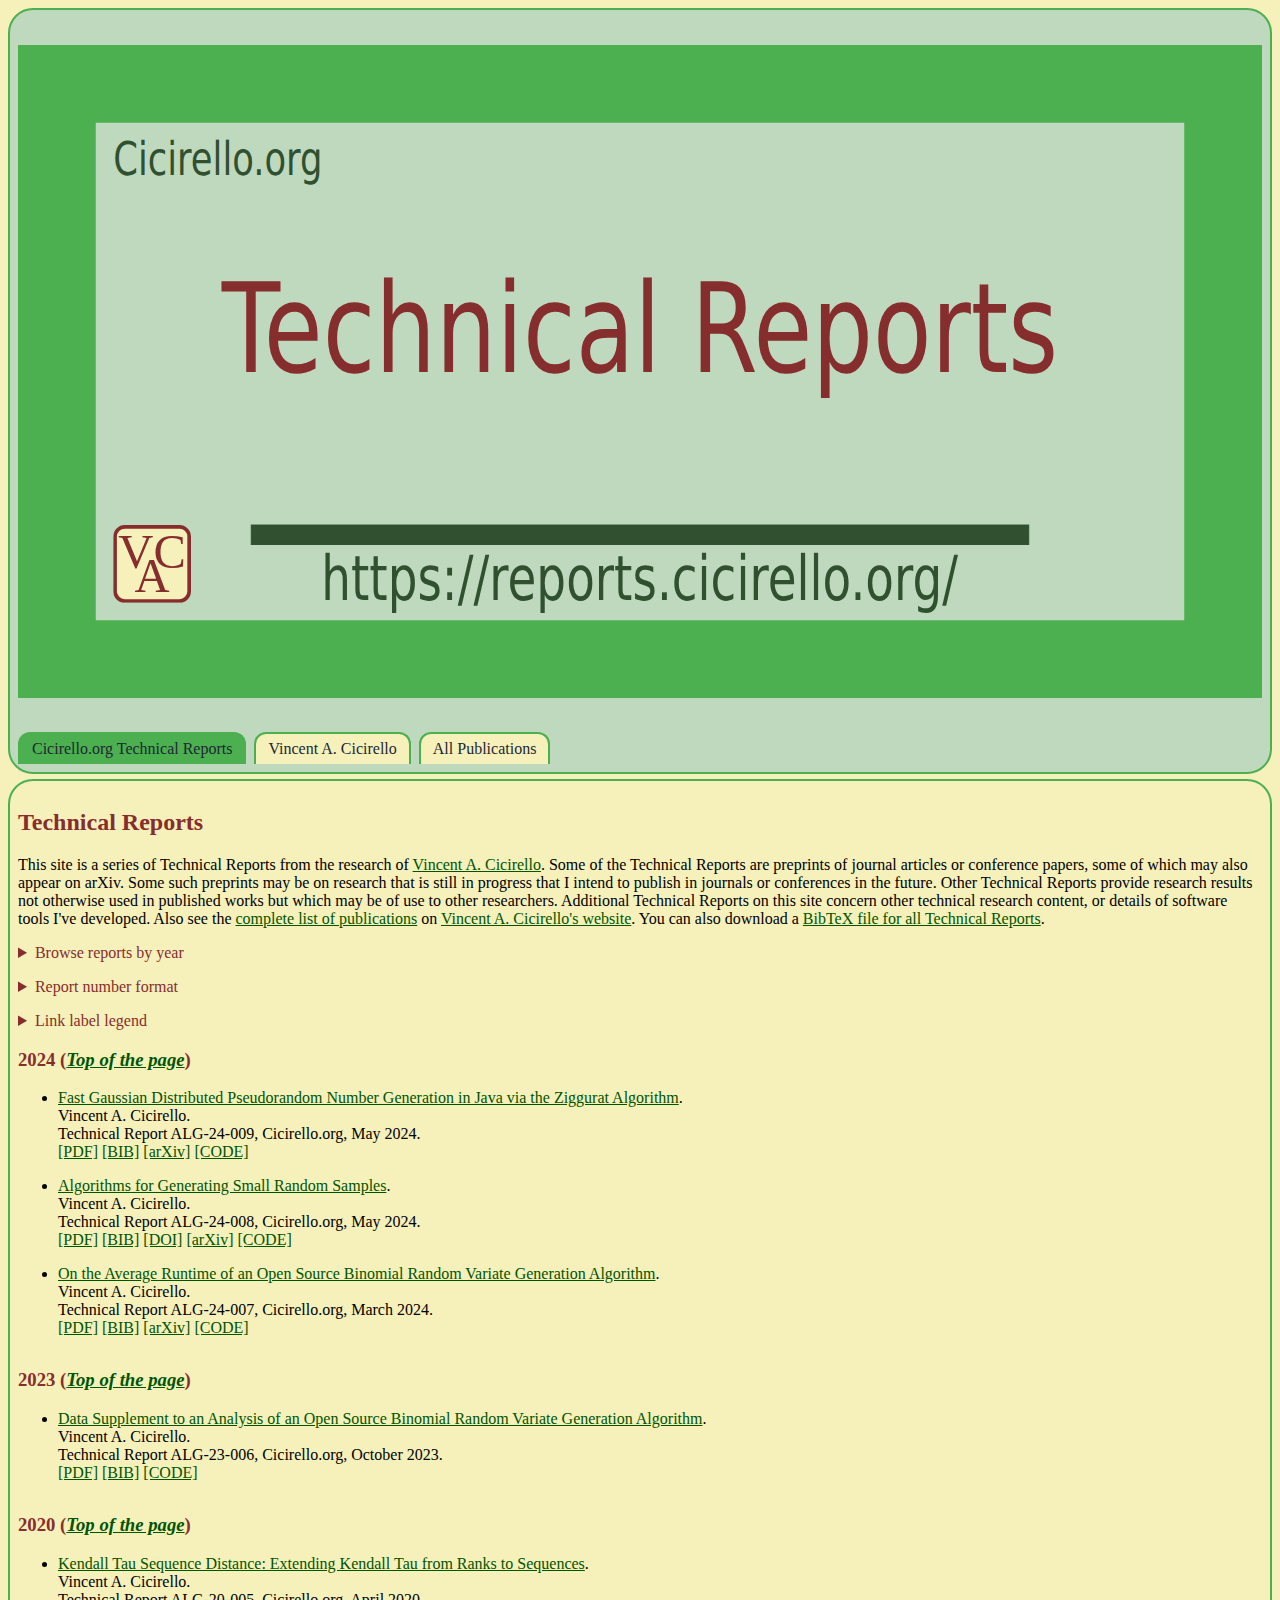
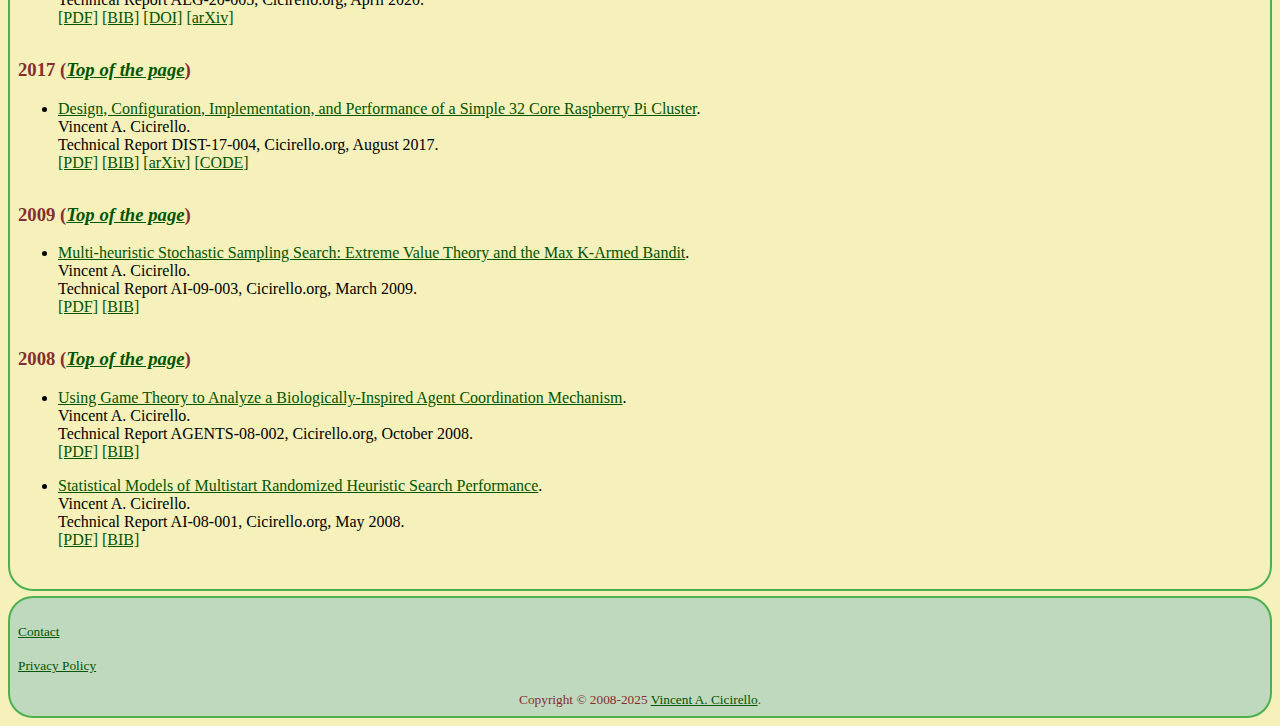
==== commit 575c4440: "update SPE article data and bump copyright year" ====
--- a/index.html
+++ b/index.html
@@ -181,7 +181,7 @@
 <footer>
 <p><small><a rel="nofollow" href="https://www.cicirello.org/e/">Contact</a></small></p>
 <p><small><a href="https://www.cicirello.org/policy/privacy/">Privacy Policy</a></small></p>
-<div id="copyright"><small>Copyright &copy; 2008-2024 <a href="https://www.cicirello.org/">Vincent A. Cicirello</a>.</small></div>
+<div id="copyright"><small>Copyright &copy; 2008-2025 <a href="https://www.cicirello.org/">Vincent A. Cicirello</a>.</small></div>
 </footer>
 </body>
 </html>
